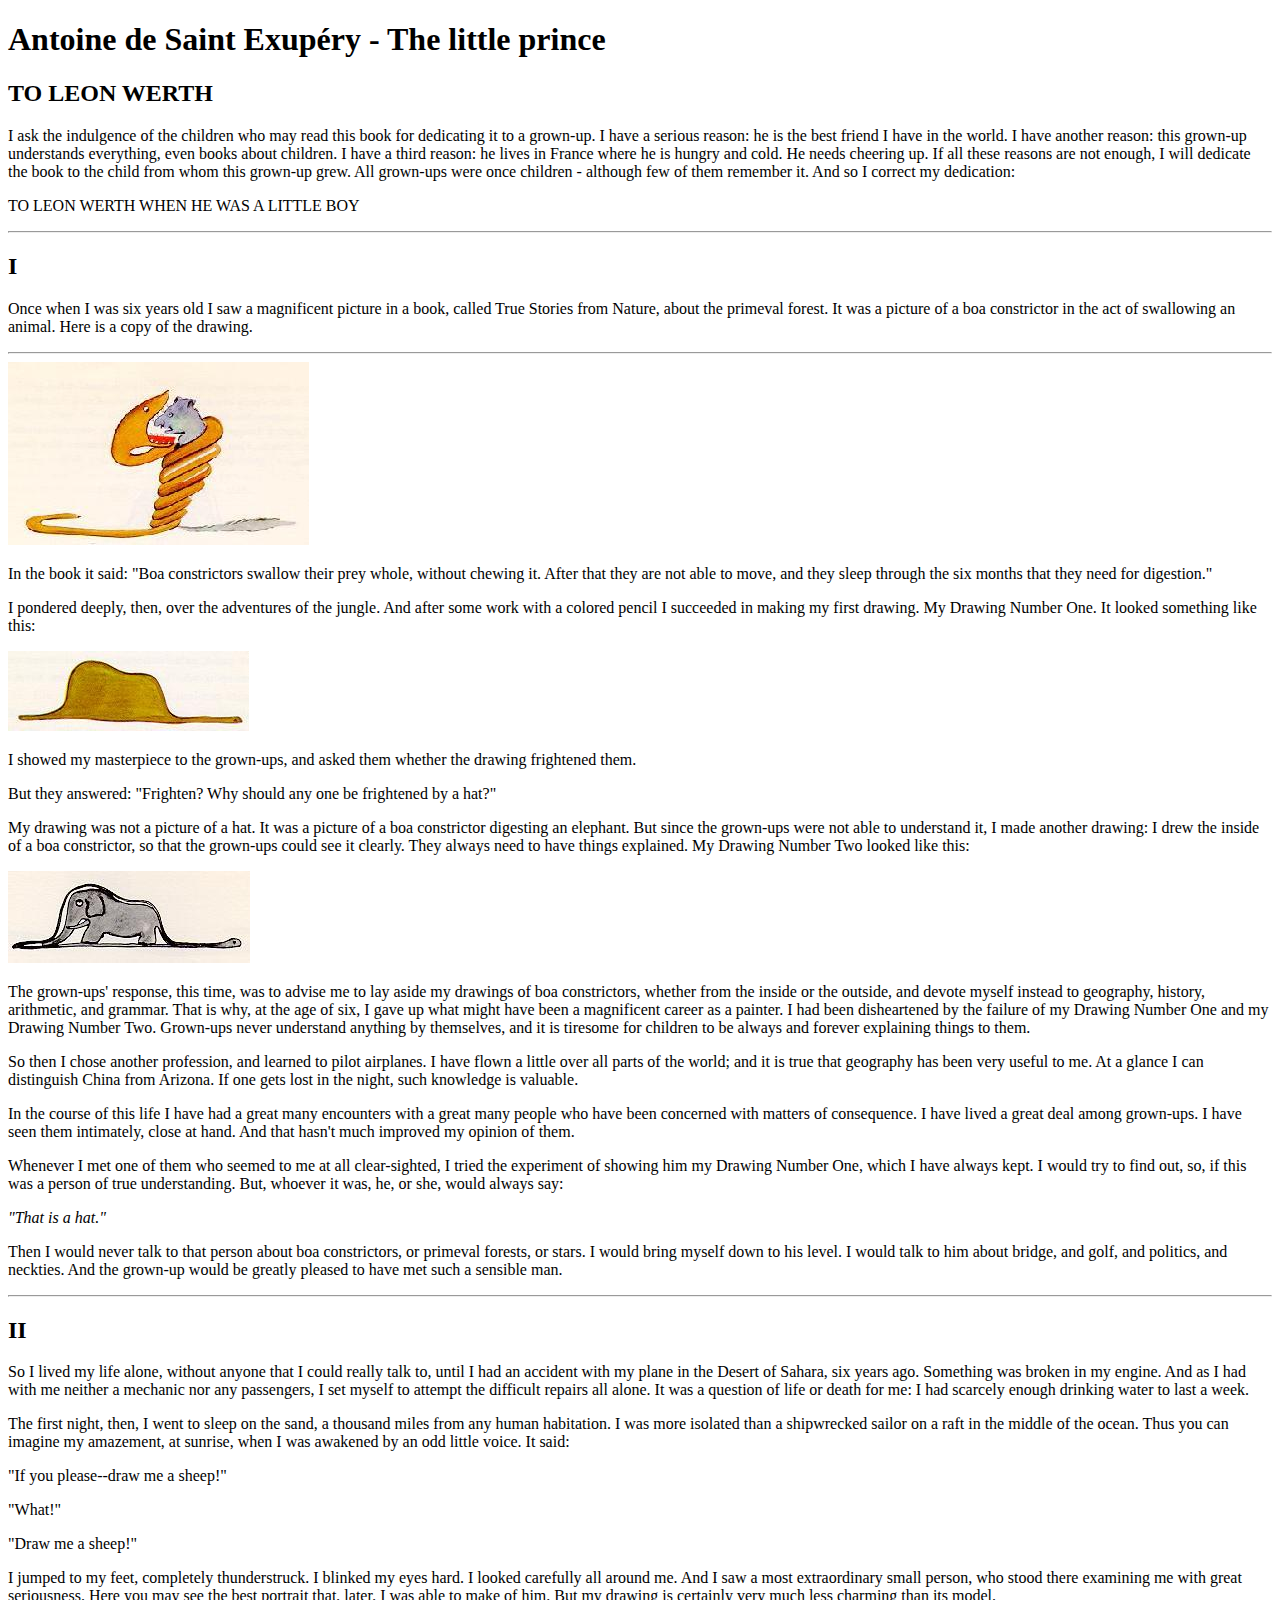
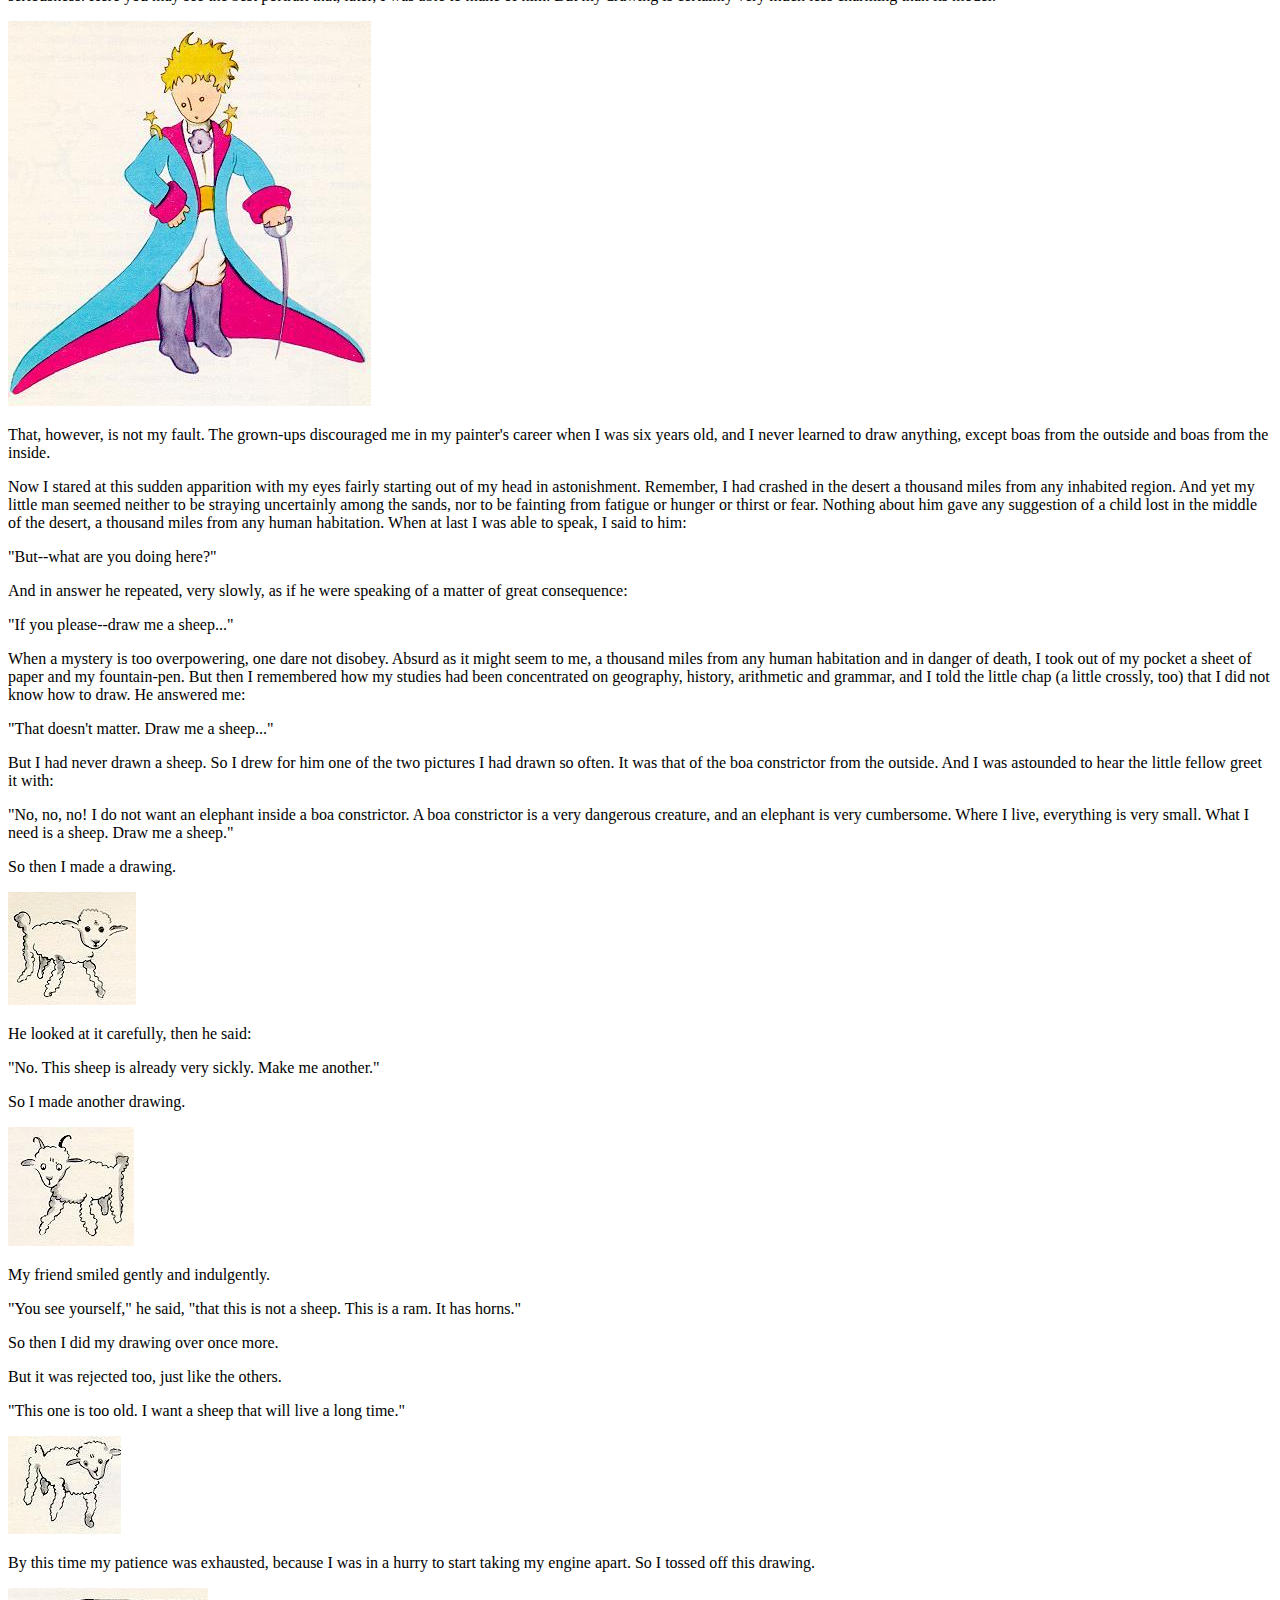
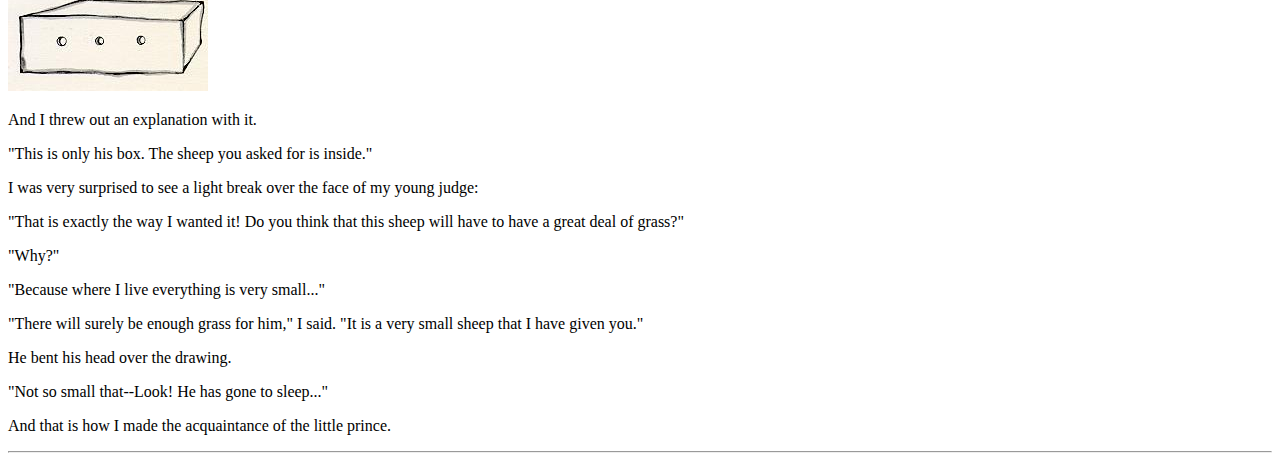
==== src/index_ha.html @ 6b2bb9c8 "Hausaufgaben Webseite erstellt" ====
<!DOCTYPE html>
<html lang="en">

<head>
    <meta charset="UTF-8">
    <meta name="viewport" content="width=device-width, initial-scale=1.0">
    <title>First page</title>
    <meta name="description" content="My second page">
    <meta name="author" content="student">

</head>

<body>
    <h1>Antoine de Saint Exupéry - The little prince</h1>
    <h2>TO LEON WERTH</h2>
    <p> I ask the indulgence of the children who may read this book for dedicating it to a grown-up. I have a serious
        reason: he is the best friend I have in the world. I have another reason: this grown-up understands everything,
        even books about children. I have a third reason: he lives in France where he is hungry and cold. He needs
        cheering up. If all these reasons are not enough, I will dedicate the book to the child from whom this grown-up
        grew. All grown-ups were once children - although few of them remember it. And so I correct my dedication:</p>

    <p>TO LEON WERTH WHEN HE WAS A LITTLE BOY</p>

    <hr>

    <h2>I</h2>
    <p>Once when I was six years old I saw a magnificent picture in a book, called True Stories from Nature, about the
        primeval forest. It was a picture of a boa constrictor in the act of swallowing an animal. Here is a copy of the
        drawing.</p>

    <hr>
    <img src="img/Boa.jpg" alt="Boa">
    <p> In the book it said: "Boa constrictors swallow their prey whole, without chewing it. After that they are not
        able to move, and they sleep through the six months that they need for digestion."</p>

    <p> I pondered deeply, then, over the adventures of the jungle. And after some work with a colored pencil I
        succeeded in making my first drawing. My Drawing Number One. It looked something like this:</p>

    <img src="img/Hut.jpg" alt="">

    <p>I showed my masterpiece to the grown-ups, and asked them whether the drawing frightened them.</p>

    <p>But they answered: "Frighten? Why should any one be frightened by a hat?"</p>

    <p>My drawing was not a picture of a hat. It was a picture of a boa constrictor digesting an elephant. But since the
        grown-ups were not able to understand it, I made another drawing: I drew the inside of a boa constrictor, so
        that the grown-ups could see it clearly. They always need to have things explained. My Drawing Number Two looked
        like this:</p>

    <img src="img/Elefant.jpg" alt="">

    <p>The grown-ups' response, this time, was to advise me to lay aside my drawings of boa constrictors, whether from
        the inside or the outside, and devote myself instead to geography, history, arithmetic, and grammar. That is
        why, at the age of six, I gave up what might have been a magnificent career as a painter. I had been
        disheartened by the failure of my Drawing Number One and my Drawing Number Two. Grown-ups never understand
        anything by themselves, and it is tiresome for children to be always and forever explaining things to them.
    </p>

    <p>So then I chose another profession, and learned to pilot airplanes. I have flown a little over all parts of the
        world; and it is true that geography has been very useful to me. At a glance I can distinguish China from
        Arizona. If one gets lost in the night, such knowledge is valuable.</p>

    <p>In the course of this life I have had a great many encounters with a great many people who have been concerned
        with matters of consequence. I have lived a great deal among grown-ups. I have seen them intimately, close at
        hand. And that hasn't much improved my opinion of them.</p>

    <p>Whenever I met one of them who seemed to me at all clear-sighted, I tried the experiment of showing him my
        Drawing Number One, which I have always kept. I would try to find out, so, if this was a person of true
        understanding. But, whoever it was, he, or she, would always say:</p>

    <p><em>"That is a hat."</em></p>

    <p>Then I would never talk to that person about boa constrictors, or primeval forests, or stars. I would bring
        myself down to his level. I would talk to him about bridge, and golf, and politics, and neckties. And the
        grown-up would be greatly pleased to have met such a sensible man.</p>

    <hr>

    <h2>II</h2>

    <p>
        So I lived my life alone, without anyone that I could really talk to, until I had an accident with my plane in
        the Desert of Sahara, six years ago. Something was broken in my engine. And as I had with me neither a mechanic
        nor any passengers, I set myself to attempt the difficult repairs all alone. It was a question of life or death
        for me: I had scarcely enough drinking water to last a week.</p>

    <p>The first night, then, I went to sleep on the sand, a thousand miles from any human habitation. I was more
        isolated than a shipwrecked sailor on a raft in the middle of the ocean. Thus you can imagine my amazement, at
        sunrise, when I was awakened by an odd little voice. It said:</p>

    <p>"If you please--draw me a sheep!"</p>

    <p>"What!"</p>

    <p>"Draw me a sheep!"</p>

    <p>I jumped to my feet, completely thunderstruck. I blinked my eyes hard. I looked carefully all around me. And I
        saw a most extraordinary small person, who stood there examining me with great seriousness. Here you may see the
        best portrait that, later, I was able to make of him. But my drawing is certainly very much less charming than
        its model.</p>

    <img src="img/kleinerPrinz.jpg" alt="">

    <p>
        That, however, is not my fault. The grown-ups discouraged me in my painter's career when I was six years old,
        and I never learned to draw anything, except boas from the outside and boas from the inside.</p>

    <p>Now I stared at this sudden apparition with my eyes fairly starting out of my head in astonishment. Remember, I
        had crashed in the desert a thousand miles from any inhabited region. And yet my little man seemed neither to be
        straying uncertainly among the sands, nor to be fainting from fatigue or hunger or thirst or fear. Nothing about
        him gave any suggestion of a child lost in the middle of the desert, a thousand miles from any human habitation.
        When at last I was able to speak, I said to him:</p>

    <p>"But--what are you doing here?"</p>

    <p>And in answer he repeated, very slowly, as if he were speaking of a matter of great consequence:</p>

    <p>"If you please--draw me a sheep..."</p>

    <p>When a mystery is too overpowering, one dare not disobey. Absurd as it might seem to me, a thousand miles from
        any human habitation and in danger of death, I took out of my pocket a sheet of paper and my fountain-pen. But
        then I remembered how my studies had been concentrated on geography, history, arithmetic and grammar, and I told
        the little chap (a little crossly, too) that I did not know how to draw. He answered me:</p>

    <p>"That doesn't matter. Draw me a sheep..."</p>

    <p>But I had never drawn a sheep. So I drew for him one of the two pictures I had drawn so often. It was that of the
        boa constrictor from the outside. And I was astounded to hear the little fellow greet it with:</p>

    <p>"No, no, no! I do not want an elephant inside a boa constrictor. A boa constrictor is a very dangerous creature,
        and an elephant is very cumbersome. Where I live, everything is very small. What I need is a sheep. Draw me a
        sheep."</p>

    <p>So then I made a drawing.</p>

    <img src="img/krankeSchafe.jpg" alt="">

    <p>He looked at it carefully, then he said:</p>

    <p>"No. This sheep is already very sickly. Make me another."</p>

    <p>So I made another drawing.</p>

    <img src="img/Widder.jpg" alt="">

    <p>My friend smiled gently and indulgently.</p>

    <p>"You see yourself," he said, "that this is not a sheep. This is a ram. It has horns."</p>

    <p>So then I did my drawing over once more.</p>

    <p>But it was rejected too, just like the others.</p>

    <p>"This one is too old. I want a sheep that will live a long time."</p>

    <img src="img/alteSchafe.jpg" alt="">

    <p>By this time my patience was exhausted, because I was in a hurry to start taking my engine apart. So I tossed off
        this drawing.</p>

    <img src="img/Karton.jpg" alt="">

    <p>And I threw out an explanation with it.</p>

    <p>"This is only his box. The sheep you asked for is inside."</p>

    <p>I was very surprised to see a light break over the face of my young judge:</p>

    <p>"That is exactly the way I wanted it! Do you think that this sheep will have to have a great deal of grass?"</p>

    <p>"Why?"</p>

    <p>"Because where I live everything is very small..."</p>

    <p>"There will surely be enough grass for him," I said. "It is a very small sheep that I have given you."</p>

    <p>He bent his head over the drawing.</p>

    <p>"Not so small that--Look! He has gone to sleep..."</p>

    <p>And that is how I made the acquaintance of the little prince.</p>

    <hr>




</body>

</html>
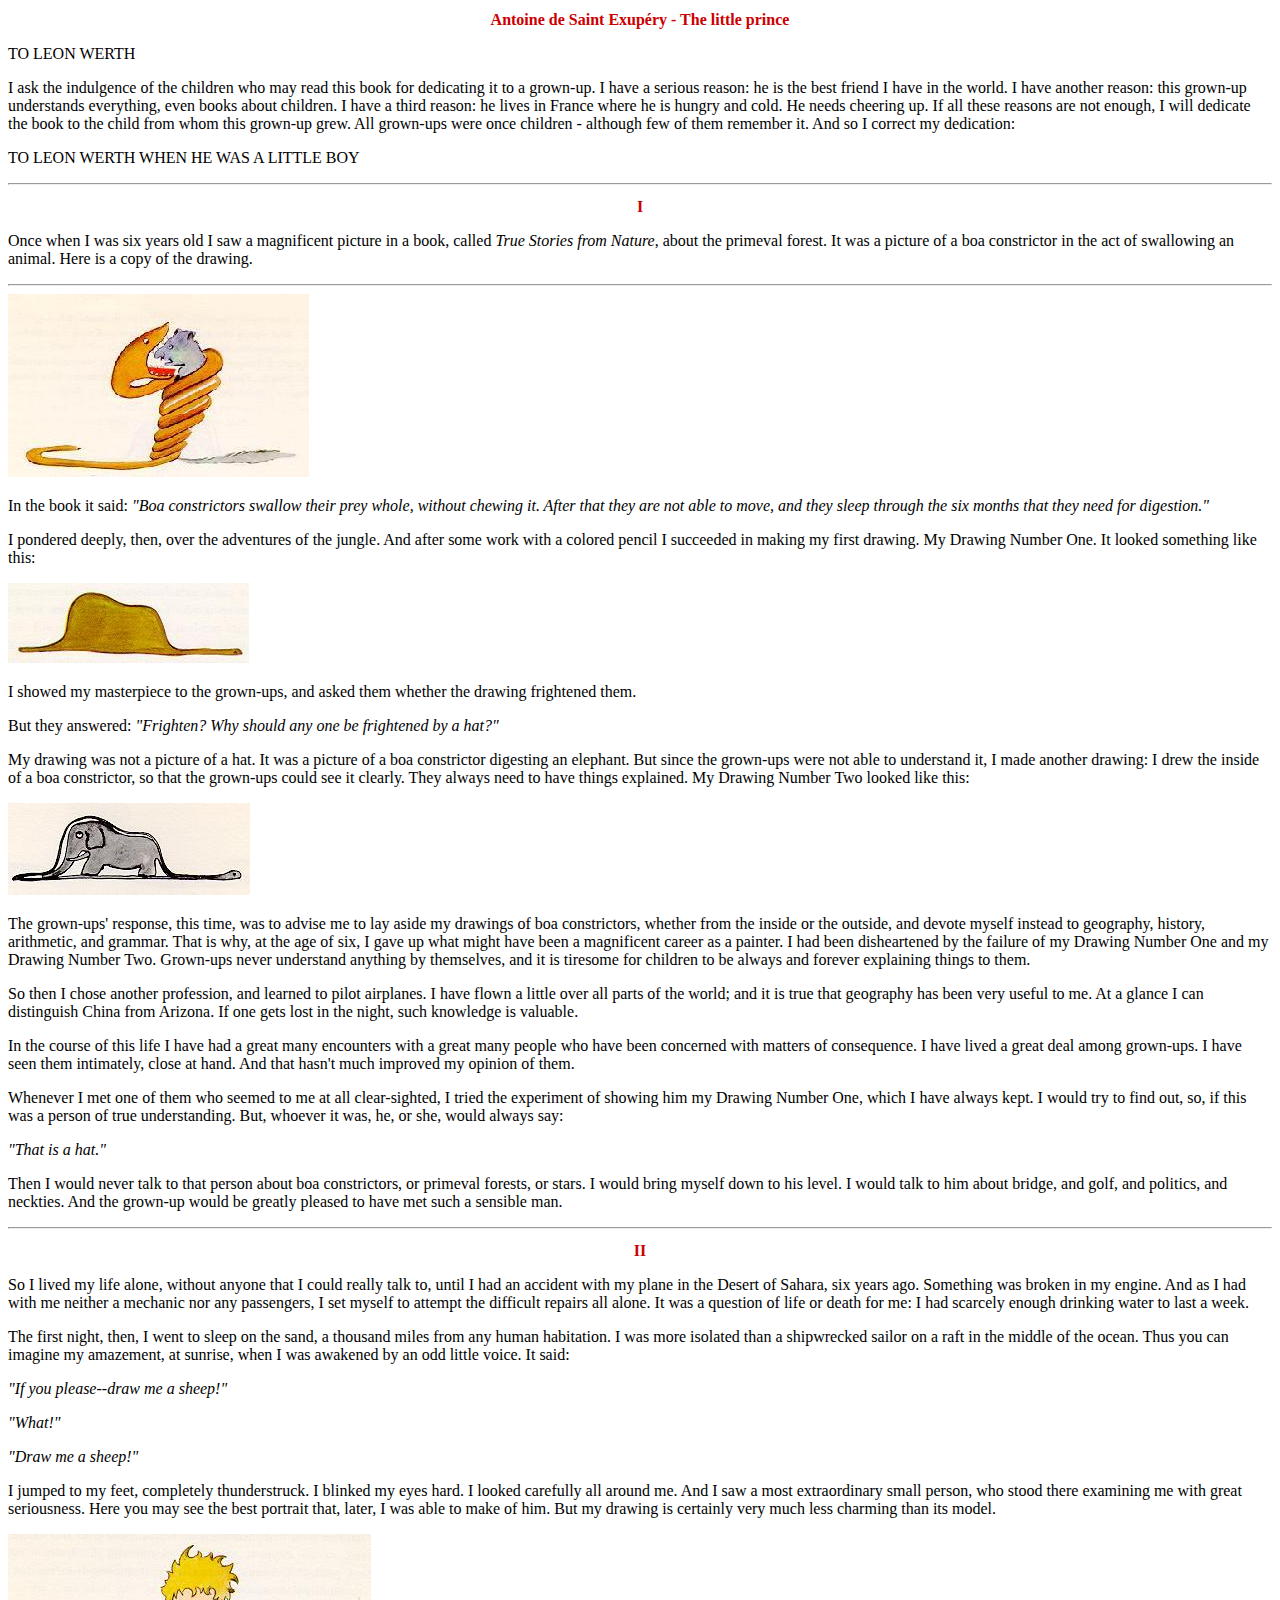
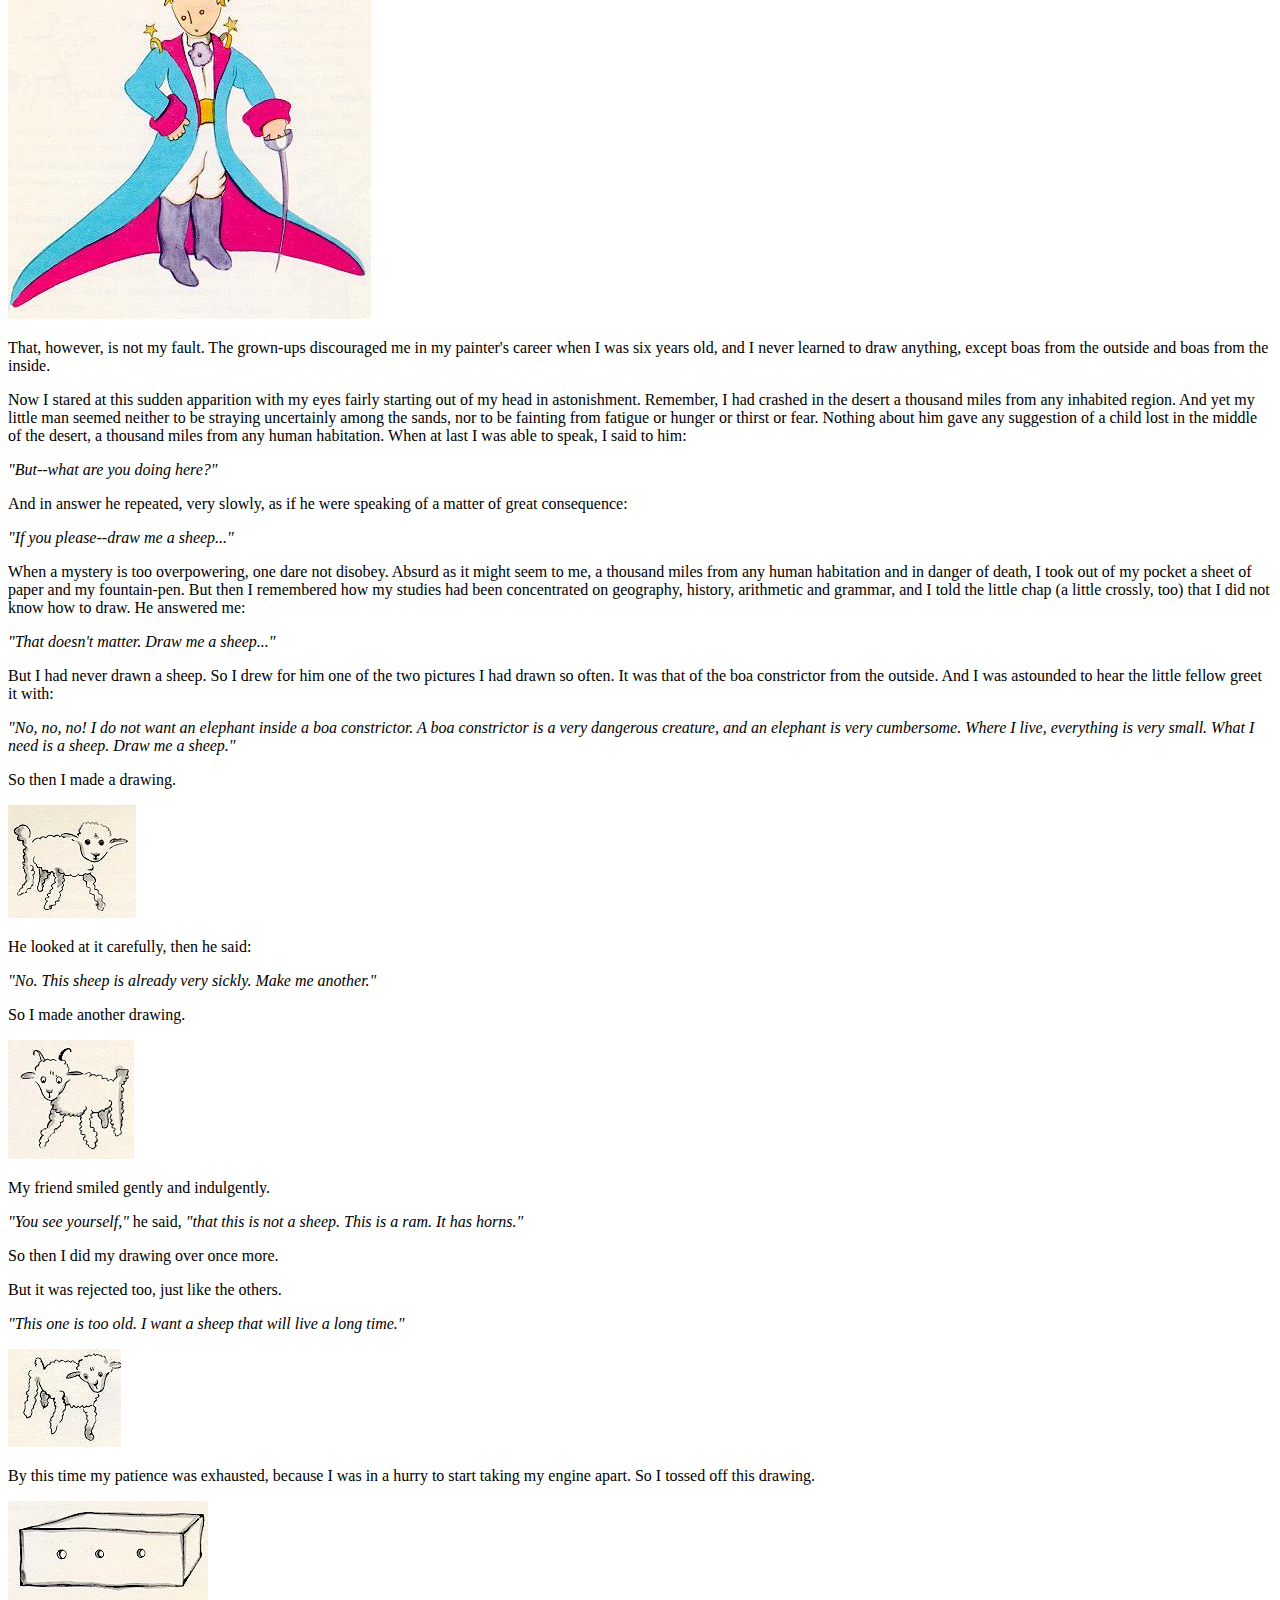
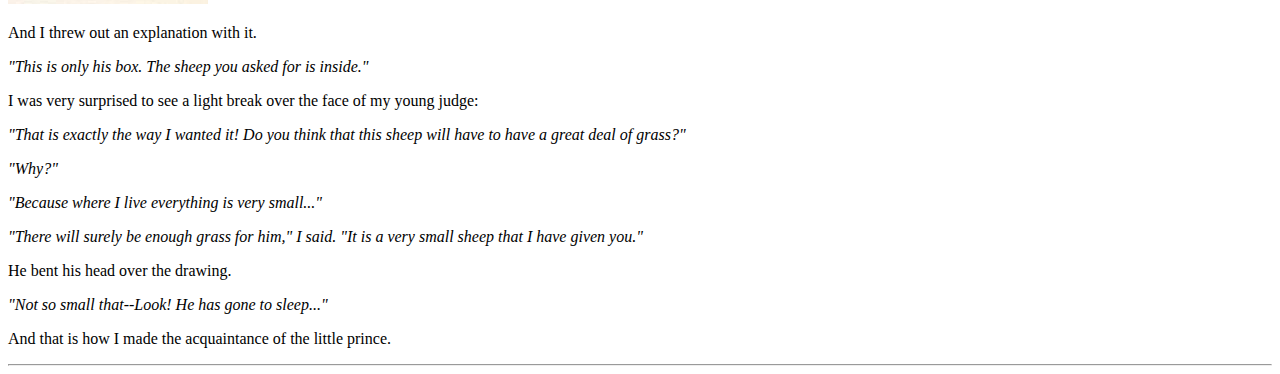
==== commit cf1f9a6e: "css-style in index_ha.html hinzugefügt" ====
--- a/src/index_ha.html
+++ b/src/index_ha.html
@@ -7,31 +7,32 @@
     <title>First page</title>
     <meta name="description" content="My second page">
     <meta name="author" content="student">
+    <link rel="stylesheet" href="css/style_ha.css">
 
 </head>
 
 <body>
     <h1>Antoine de Saint Exupéry - The little prince</h1>
-    <h2>TO LEON WERTH</h2>
+    <p class="uppercase">To Leon Werth</p>
     <p> I ask the indulgence of the children who may read this book for dedicating it to a grown-up. I have a serious
         reason: he is the best friend I have in the world. I have another reason: this grown-up understands everything,
         even books about children. I have a third reason: he lives in France where he is hungry and cold. He needs
         cheering up. If all these reasons are not enough, I will dedicate the book to the child from whom this grown-up
         grew. All grown-ups were once children - although few of them remember it. And so I correct my dedication:</p>
 
-    <p>TO LEON WERTH WHEN HE WAS A LITTLE BOY</p>
+    <p class="uppercase">To Leon Werth when he was a little boy</p>
 
     <hr>
 
     <h2>I</h2>
-    <p>Once when I was six years old I saw a magnificent picture in a book, called True Stories from Nature, about the
+    <p>Once when I was six years old I saw a magnificent picture in a book, called <span class="italic">True Stories from Nature</span>, about the
         primeval forest. It was a picture of a boa constrictor in the act of swallowing an animal. Here is a copy of the
         drawing.</p>
 
     <hr>
     <img src="img/Boa.jpg" alt="Boa">
-    <p> In the book it said: "Boa constrictors swallow their prey whole, without chewing it. After that they are not
-        able to move, and they sleep through the six months that they need for digestion."</p>
+    <p> In the book it said: <span class="italic">"Boa constrictors swallow their prey whole, without chewing it. After that they are not
+        able to move, and they sleep through the six months that they need for digestion."</span></p>
 
     <p> I pondered deeply, then, over the adventures of the jungle. And after some work with a colored pencil I
         succeeded in making my first drawing. My Drawing Number One. It looked something like this:</p>
@@ -40,7 +41,7 @@
 
     <p>I showed my masterpiece to the grown-ups, and asked them whether the drawing frightened them.</p>
 
-    <p>But they answered: "Frighten? Why should any one be frightened by a hat?"</p>
+    <p>But they answered: <span class="italic">"Frighten? Why should any one be frightened by a hat?"</span></p>
 
     <p>My drawing was not a picture of a hat. It was a picture of a boa constrictor digesting an elephant. But since the
         grown-ups were not able to understand it, I made another drawing: I drew the inside of a boa constrictor, so
@@ -68,7 +69,7 @@
         Drawing Number One, which I have always kept. I would try to find out, so, if this was a person of true
         understanding. But, whoever it was, he, or she, would always say:</p>
 
-    <p><em>"That is a hat."</em></p>
+    <p class="italic">"That is a hat."</p>
 
     <p>Then I would never talk to that person about boa constrictors, or primeval forests, or stars. I would bring
         myself down to his level. I would talk to him about bridge, and golf, and politics, and neckties. And the
@@ -88,11 +89,11 @@
         isolated than a shipwrecked sailor on a raft in the middle of the ocean. Thus you can imagine my amazement, at
         sunrise, when I was awakened by an odd little voice. It said:</p>
 
-    <p>"If you please--draw me a sheep!"</p>
+    <p class="italic">"If you please--draw me a sheep!"</p>
 
-    <p>"What!"</p>
+    <p class="italic">"What!"</p>
 
-    <p>"Draw me a sheep!"</p>
+    <p class="italic">"Draw me a sheep!"</p>
 
     <p>I jumped to my feet, completely thunderstruck. I blinked my eyes hard. I looked carefully all around me. And I
         saw a most extraordinary small person, who stood there examining me with great seriousness. Here you may see the
@@ -111,23 +112,23 @@
         him gave any suggestion of a child lost in the middle of the desert, a thousand miles from any human habitation.
         When at last I was able to speak, I said to him:</p>
 
-    <p>"But--what are you doing here?"</p>
+    <p class="italic">"But--what are you doing here?"</p>
 
     <p>And in answer he repeated, very slowly, as if he were speaking of a matter of great consequence:</p>
 
-    <p>"If you please--draw me a sheep..."</p>
+    <p class="italic">"If you please--draw me a sheep..."</p>
 
     <p>When a mystery is too overpowering, one dare not disobey. Absurd as it might seem to me, a thousand miles from
         any human habitation and in danger of death, I took out of my pocket a sheet of paper and my fountain-pen. But
         then I remembered how my studies had been concentrated on geography, history, arithmetic and grammar, and I told
         the little chap (a little crossly, too) that I did not know how to draw. He answered me:</p>
 
-    <p>"That doesn't matter. Draw me a sheep..."</p>
+    <p class="italic">"That doesn't matter. Draw me a sheep..."</p>
 
     <p>But I had never drawn a sheep. So I drew for him one of the two pictures I had drawn so often. It was that of the
         boa constrictor from the outside. And I was astounded to hear the little fellow greet it with:</p>
 
-    <p>"No, no, no! I do not want an elephant inside a boa constrictor. A boa constrictor is a very dangerous creature,
+    <p class="italic">"No, no, no! I do not want an elephant inside a boa constrictor. A boa constrictor is a very dangerous creature,
         and an elephant is very cumbersome. Where I live, everything is very small. What I need is a sheep. Draw me a
         sheep."</p>
 
@@ -137,7 +138,7 @@
 
     <p>He looked at it carefully, then he said:</p>
 
-    <p>"No. This sheep is already very sickly. Make me another."</p>
+    <p class="italic">"No. This sheep is already very sickly. Make me another."</p>
 
     <p>So I made another drawing.</p>
 
@@ -145,13 +146,13 @@
 
     <p>My friend smiled gently and indulgently.</p>
 
-    <p>"You see yourself," he said, "that this is not a sheep. This is a ram. It has horns."</p>
+    <p><span class="italic">"You see yourself,"</span> he said, <span class="italic">"that this is not a sheep. This is a ram. It has horns."</span></p>
 
     <p>So then I did my drawing over once more.</p>
 
     <p>But it was rejected too, just like the others.</p>
 
-    <p>"This one is too old. I want a sheep that will live a long time."</p>
+    <p class="italic">"This one is too old. I want a sheep that will live a long time."</p>
 
     <img src="img/alteSchafe.jpg" alt="">
 
@@ -162,21 +163,21 @@
 
     <p>And I threw out an explanation with it.</p>
 
-    <p>"This is only his box. The sheep you asked for is inside."</p>
+    <p class="italic">"This is only his box. The sheep you asked for is inside."</p>
 
     <p>I was very surprised to see a light break over the face of my young judge:</p>
 
-    <p>"That is exactly the way I wanted it! Do you think that this sheep will have to have a great deal of grass?"</p>
+    <p class="italic">"That is exactly the way I wanted it! Do you think that this sheep will have to have a great deal of grass?"</p>
 
-    <p>"Why?"</p>
+    <p class="italic">"Why?"</p>
 
-    <p>"Because where I live everything is very small..."</p>
+    <p class="italic">"Because where I live everything is very small..."</p>
 
-    <p>"There will surely be enough grass for him," I said. "It is a very small sheep that I have given you."</p>
+    <p class="italic">"There will surely be enough grass for him," I said. "It is a very small sheep that I have given you."</p>
 
     <p>He bent his head over the drawing.</p>
 
-    <p>"Not so small that--Look! He has gone to sleep..."</p>
+    <p class="italic">"Not so small that--Look! He has gone to sleep..."</p>
 
     <p>And that is how I made the acquaintance of the little prince.</p>
 
--- a/src/css/style_ha.css
+++ b/src/css/style_ha.css
@@ -0,0 +1,13 @@
+h1, h2 {
+    color: rgb(204, 0, 0);
+    font-size: 12pt;
+    text-align:center;
+}
+
+.uppercase {
+    text-transform: uppercase;
+}
+
+.italic {
+    font-style: italic;
+}